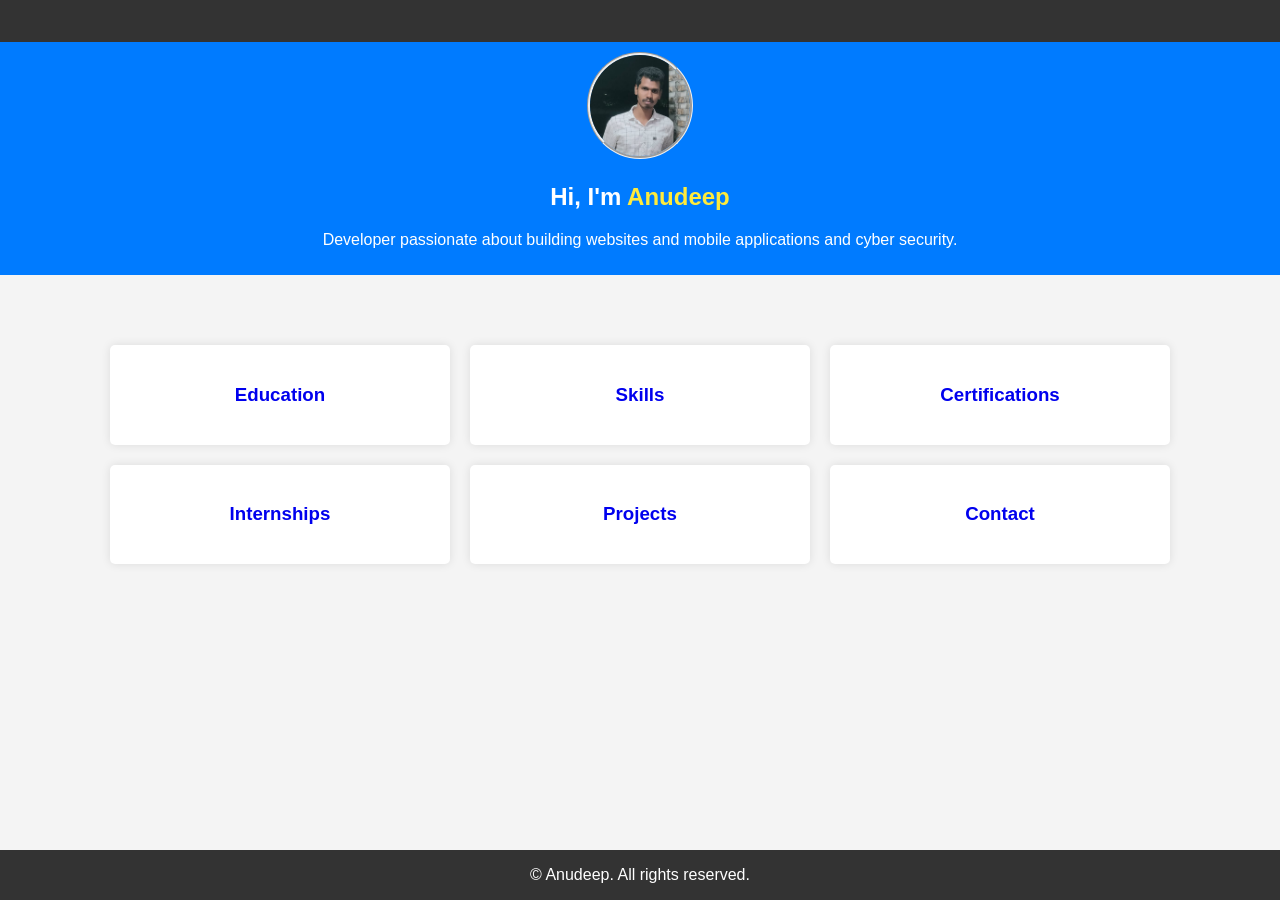
==== index.html @ 2ab034c3 "intial commit" ====
<!DOCTYPE html>
<html lang="en">
<head>
    <meta charset="UTF-8">
    <meta name="viewport" content="width=device-width, initial-scale=1.0">
    <title>Portfolio | Your Name</title>
    <link rel="stylesheet" href="css\index.css">
</head>
<body>

    <!-- Navbar -->
    <header>
        <button id="dark-mode-toggle"></button>
    </header>

    <!-- Hero Section -->
    
    <section class="hero">
        <img class="img" src="images\image.png">
        <div>
        <h2>Hi, I'm <span>Anudeep</span></h2>
        <p> Developer passionate about building websites and mobile applications and cyber security.</p>
        </div>
    </section>


    <!-- Projects Section -->
    <section id="projects">
        <h2></h2>
        <div class="project-grid">
            <div class="project">
                <h3><a class ="anchor" href="Education.html" >Education</a></h3>
            </div>
            <div class="project">
                <h3><a class ="anchor" href="skills.html" >Skills</a></h3>
            </div>
            <div class="project">
                <h3><a class ="anchor" href="certifications.html" >Certifications</a></h3>
            </div>
            <div class="project">
                <h3><a class ="anchor" href="internship.html" >Internships</a></h3>
            </div>
            <div class="project">
                <h3><a class ="anchor" href="projects.html" >Projects</a></h3>
            </div>
            <div class="project">
                <h3><a class ="anchor" href="contact.html" >Contact</a></h3>
            </div>
        </div>
    </section>

    <footer class="footer">
        <div class="footer-content">
            <div class="footer-section">
                <p>&copy; Anudeep. All rights reserved.</p>
            </div>
        </div>
    </footer>

    <script src="script.js"></script>
</body>
</html>
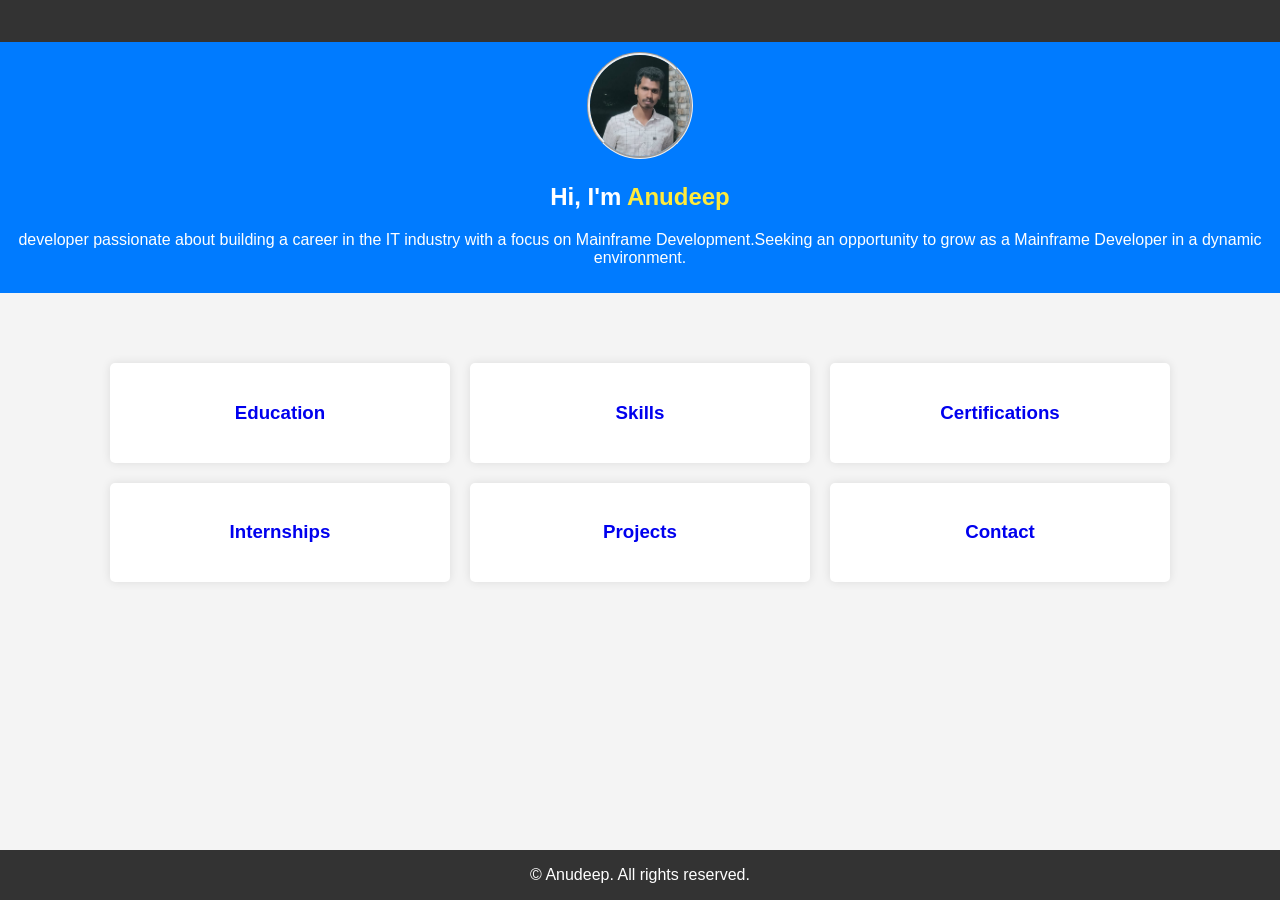
==== commit 34c2f2e3: "index update" ====
--- a/index.html
+++ b/index.html
@@ -19,7 +19,7 @@
         <img class="img" src="images\image.png">
         <div>
         <h2>Hi, I'm <span>Anudeep</span></h2>
-        <p> Developer passionate about building websites and mobile applications and cyber security.</p>
+        <p>  developer passionate about building a career in the IT industry with a focus on Mainframe Development.Seeking an opportunity to grow as a Mainframe Developer in a dynamic environment.</p>
         </div>
     </section>
 
